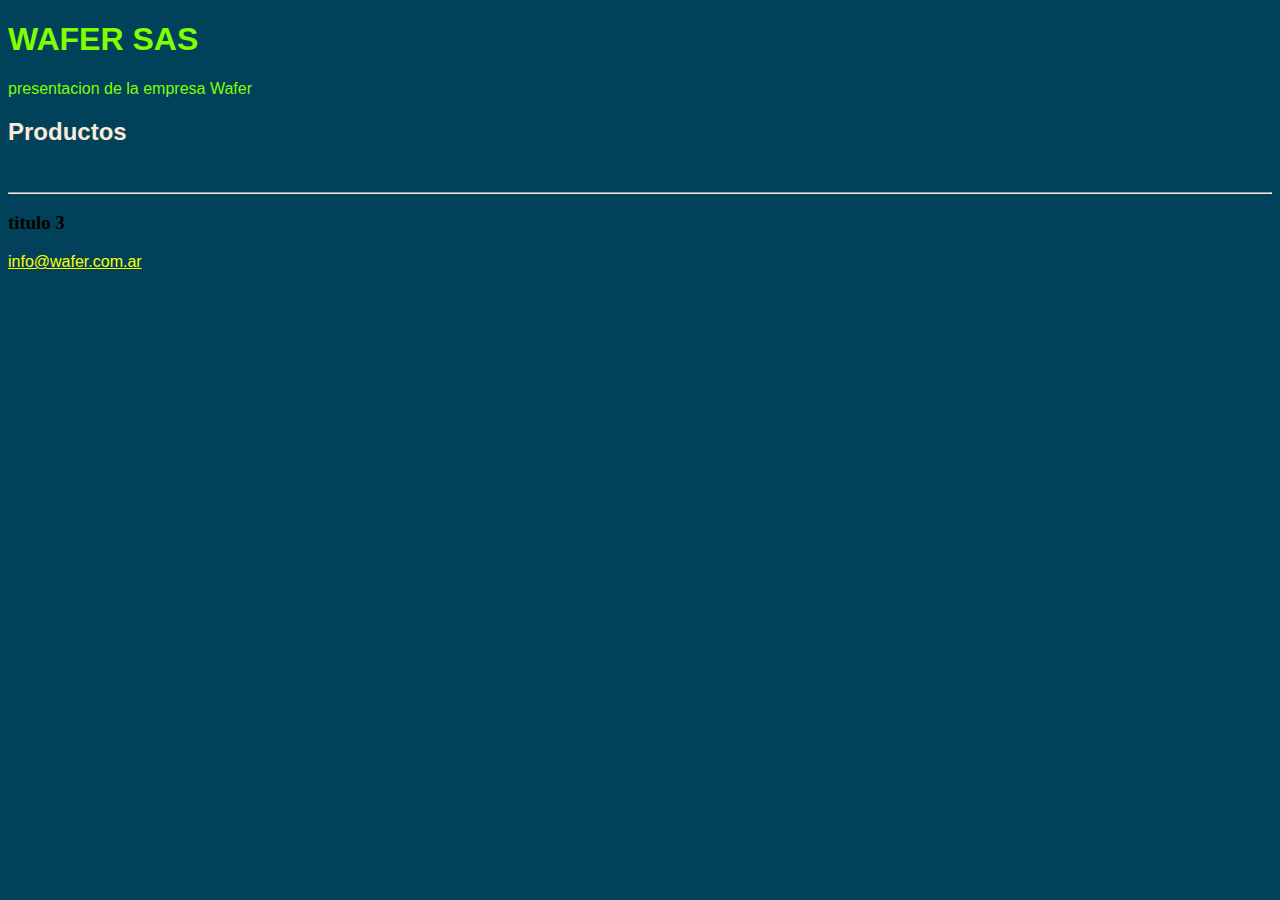
==== index.html @ f1e5a1f5 "commit" ====
<!DOCTYPE html>
<html lang="es">
<head>
    <meta charset="UTF-8">
    <meta name="viewport" content="width=device-width, initial-scale=1.0">
    <title>WAFER BULONES Y FIJACIONES</title>
    <link rel="stylesheet" href="estilo.css">
</head>
<body>
    <h1 id="Titulo1">WAFER SAS</h1>
    <p class="parrafo">
        presentacion de la empresa Wafer
    </p>
    <h2 id="Titulo2">Productos</h2>
    <img src="" alt="">
    <hr>
    <h3 id="Titulo3">titulo 3</h3>
    <a id="mail" href="mailto:info@wafer.com.ar">info@wafer.com.ar</a>
</body>
</html>
---- estilo.css ----
body{
    background-color: #01425a;
}


#Titulo1 {
    color:chartreuse;
    background-color: #01425a;
    font-family: Arial, Helvetica, sans-serif;
}


.parrafo {
    color:chartreuse;
    background-color: #01425a;
    font-family: Arial, Helvetica, sans-serif;
}
#Titulo2 {
    color: antiquewhite;
    font-family: Arial, Helvetica, sans-serif;
}

#mail {
    color: yellow;
    font-family: Arial, Helvetica, sans-serif;
}
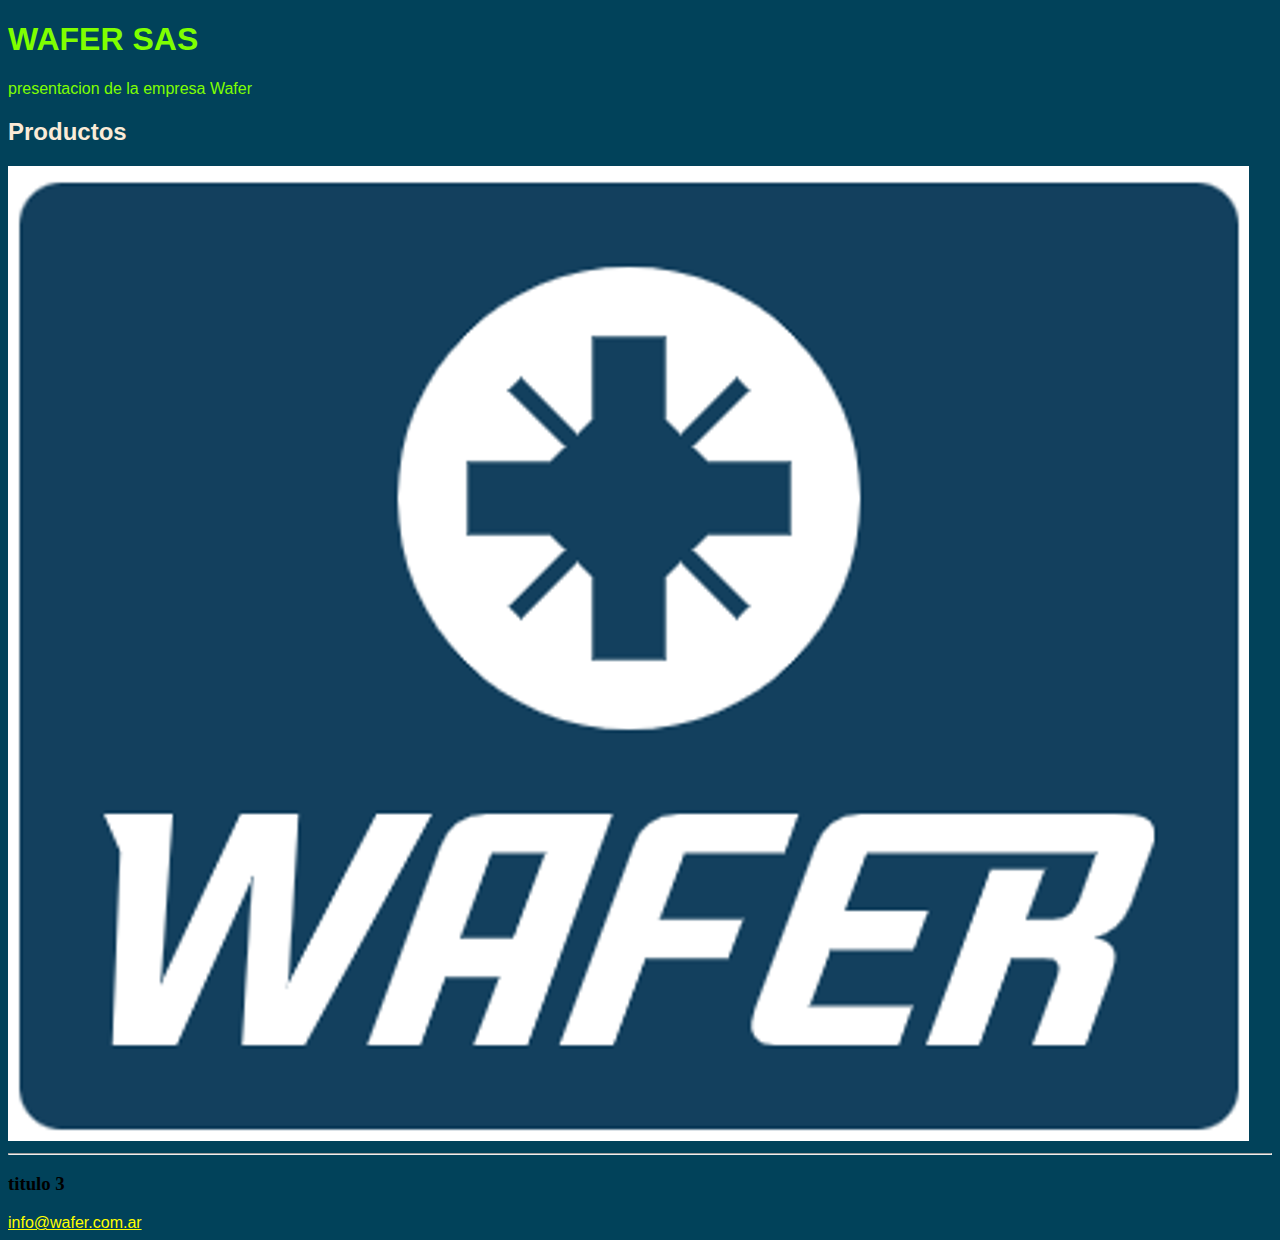
==== commit 45cf4fdf: "commit" ====
--- a/index.html
+++ b/index.html
@@ -12,7 +12,7 @@
         presentacion de la empresa Wafer
     </p>
     <h2 id="Titulo2">Productos</h2>
-    <img src="" alt="">
+    <img id="logo" src="Sin título-1.png" alt="logo">
     <hr>
     <h3 id="Titulo3">titulo 3</h3>
     <a id="mail" href="mailto:info@wafer.com.ar">info@wafer.com.ar</a>
--- a/estilo.css
+++ b/estilo.css
@@ -7,6 +7,8 @@
     color:chartreuse;
     background-color: #01425a;
     font-family: Arial, Helvetica, sans-serif;
+    align-items: normal;
+    animation-name: initial;
 }
 
 
@@ -23,4 +25,7 @@
 #mail {
     color: yellow;
     font-family: Arial, Helvetica, sans-serif;
+}
+#logo{
+    width: 300;
 }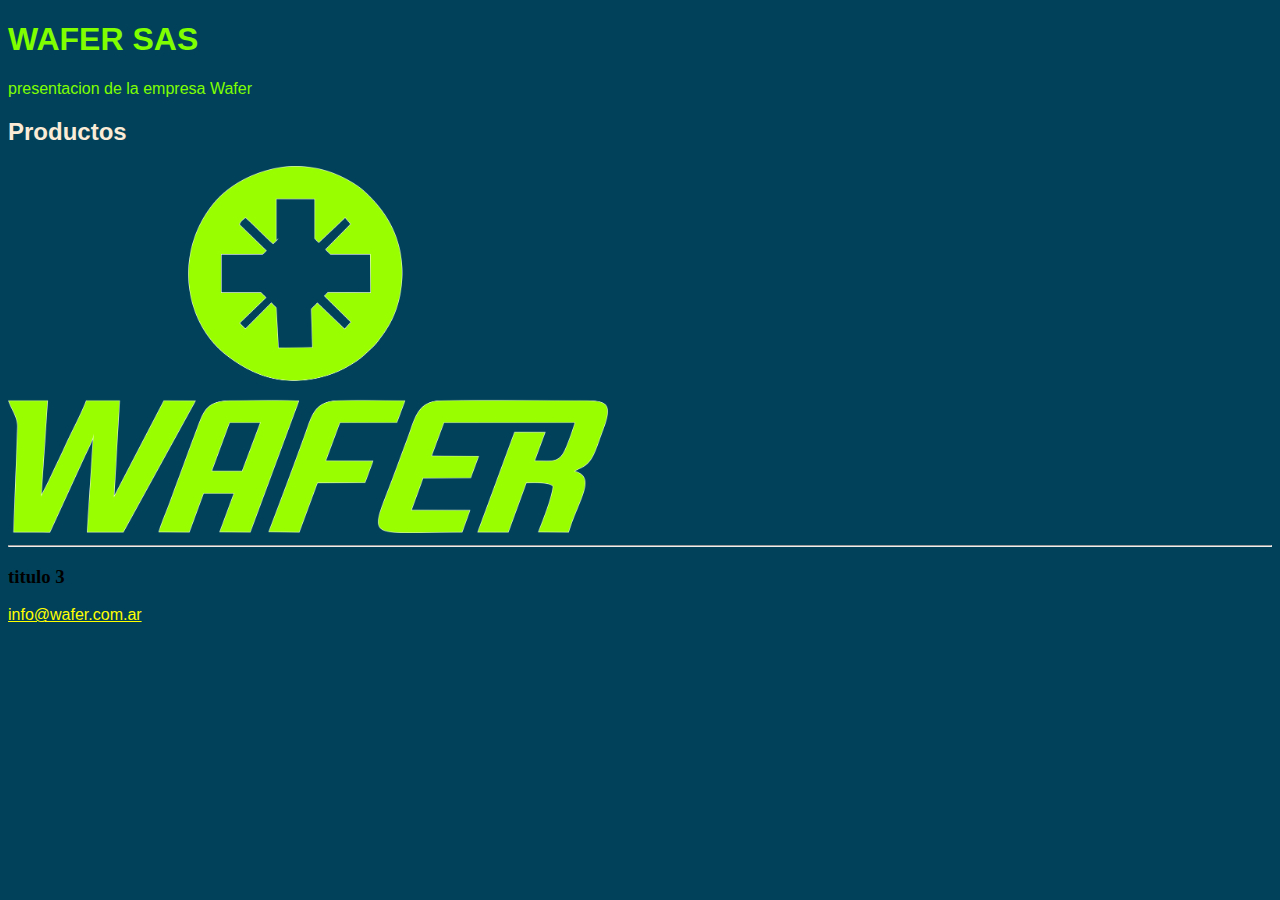
==== commit fdf0c916: "commit" ====
--- a/index.html
+++ b/index.html
@@ -12,7 +12,7 @@
         presentacion de la empresa Wafer
     </p>
     <h2 id="Titulo2">Productos</h2>
-    <img id="logo" src="Sin título-1.png" alt="logo">
+    <img id="logo" src="logo1.png" alt="logo" width="600">
     <hr>
     <h3 id="Titulo3">titulo 3</h3>
     <a id="mail" href="mailto:info@wafer.com.ar">info@wafer.com.ar</a>
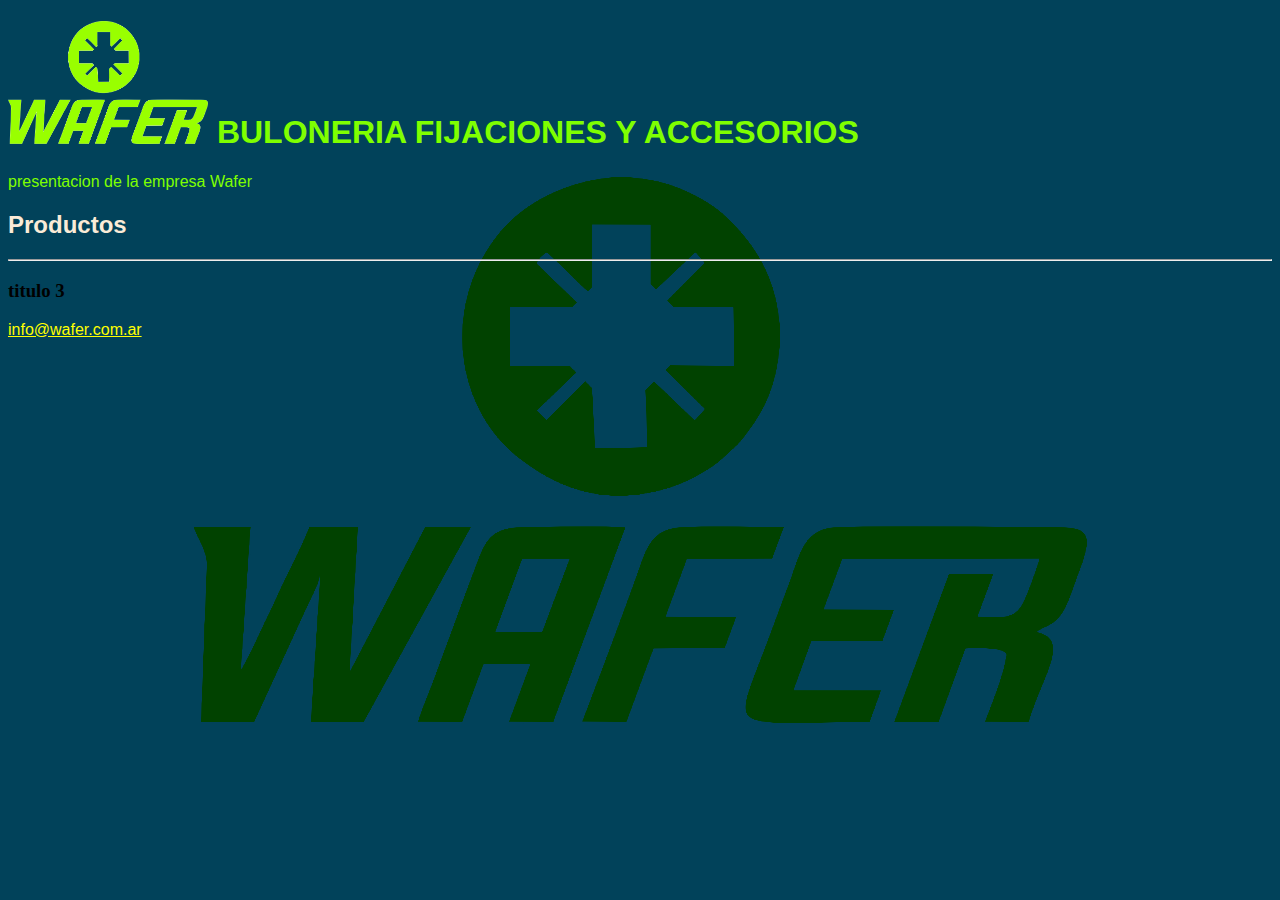
==== commit d0f88d60: "commit" ====
--- a/index.html
+++ b/index.html
@@ -3,16 +3,17 @@
 <head>
     <meta charset="UTF-8">
     <meta name="viewport" content="width=device-width, initial-scale=1.0">
-    <title>WAFER BULONES Y FIJACIONES</title>
+    <title>WAFER BULONES FIJACIONES Y ACCESORIOS</title>
     <link rel="stylesheet" href="estilo.css">
 </head>
 <body>
-    <h1 id="Titulo1">WAFER SAS</h1>
+    <h1 id="Titulo1">
+        <img id="logo" src="logo1.png" alt="logo" width="200">
+        BULONERIA FIJACIONES Y ACCESORIOS</h1>
     <p class="parrafo">
         presentacion de la empresa Wafer
     </p>
     <h2 id="Titulo2">Productos</h2>
-    <img id="logo" src="logo1.png" alt="logo" width="600">
     <hr>
     <h3 id="Titulo3">titulo 3</h3>
     <a id="mail" href="mailto:info@wafer.com.ar">info@wafer.com.ar</a>
--- a/estilo.css
+++ b/estilo.css
@@ -1,11 +1,18 @@
 body{
-    background-color: #01425a;
+    background-image: url('logo1.png');
+    background-size: 70%;
+    background-repeat: no-repeat;
+    background-attachment: fixed;
+    background-position: center;
+    background-color: rgba(1, 66, 90, 1.5);
+    background-blend-mode: darken;
+
 }
-
+/*#01425a(255, 255, 255, 0.5)*/
 
 #Titulo1 {
     color:chartreuse;
-    background-color: #01425a;
+    /*background-color: #01425a;*/
     font-family: Arial, Helvetica, sans-serif;
     align-items: normal;
     animation-name: initial;
@@ -14,7 +21,7 @@
 
 .parrafo {
     color:chartreuse;
-    background-color: #01425a;
+    /*background-color: #01425a;*/
     font-family: Arial, Helvetica, sans-serif;
 }
 #Titulo2 {
